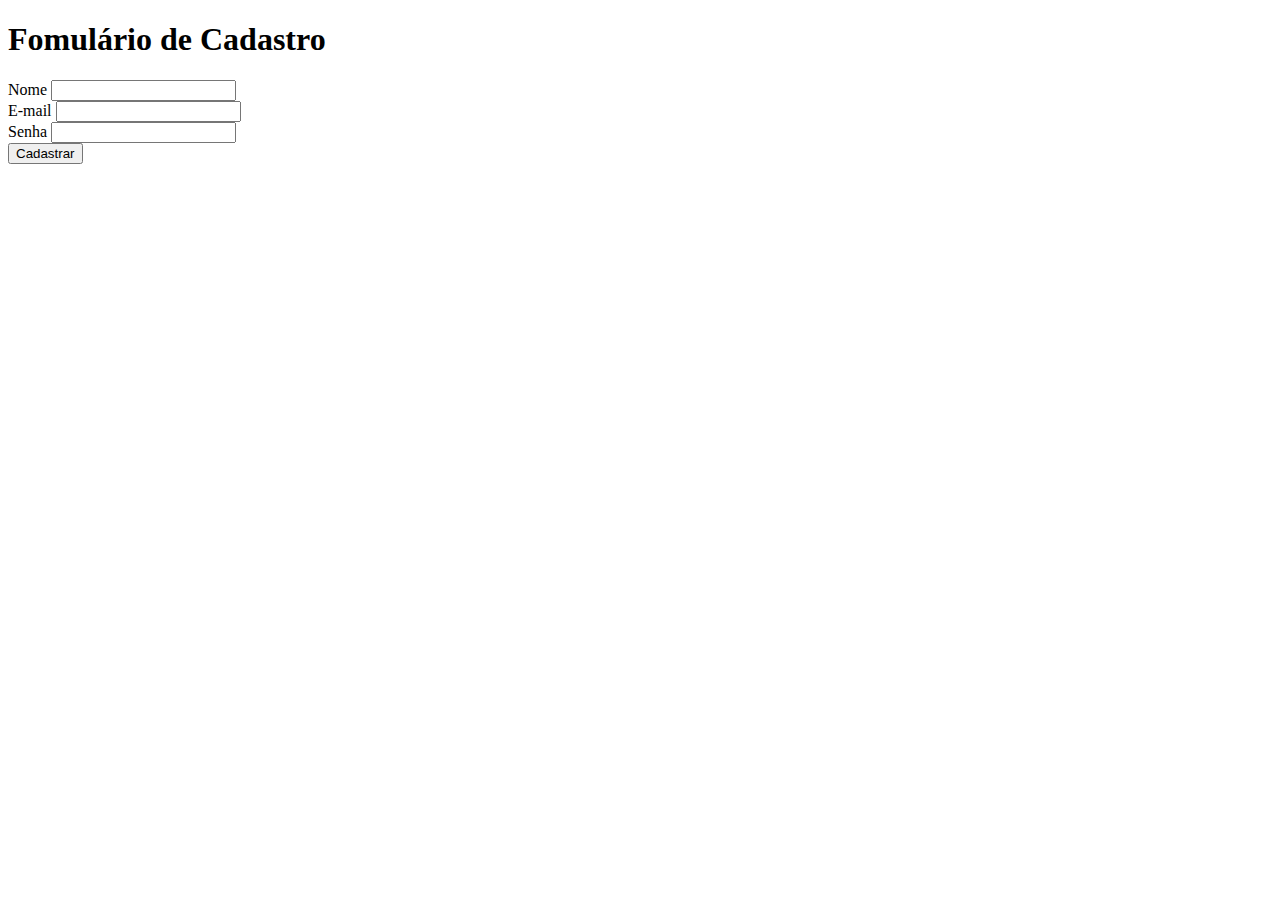
==== exerciciohtml.html @ e92c8316 "add exerciciohtml.html" ====
<!DOCTYPE html>
<html lang="pt-br">
<head>
    <meta charset="UTF-8">
    <meta name="viewport" content="width=device-width, initial-scale=1.0">
    <title>Fomulário de Cadastro</title>
</head>
<body>
    <h1>Fomulário de Cadastro</h1>
    <label for="name">Nome</label>
    <input id="name" type="text" /> <br/>
    <label for="email">E-mail</label>
    <input id="email" type="email" /> <br/>
    <label for="password">Senha</label>
    <input id="password" type="password" /> <br/>
    <button type="submit">Cadastrar</button>
</body>
</html>
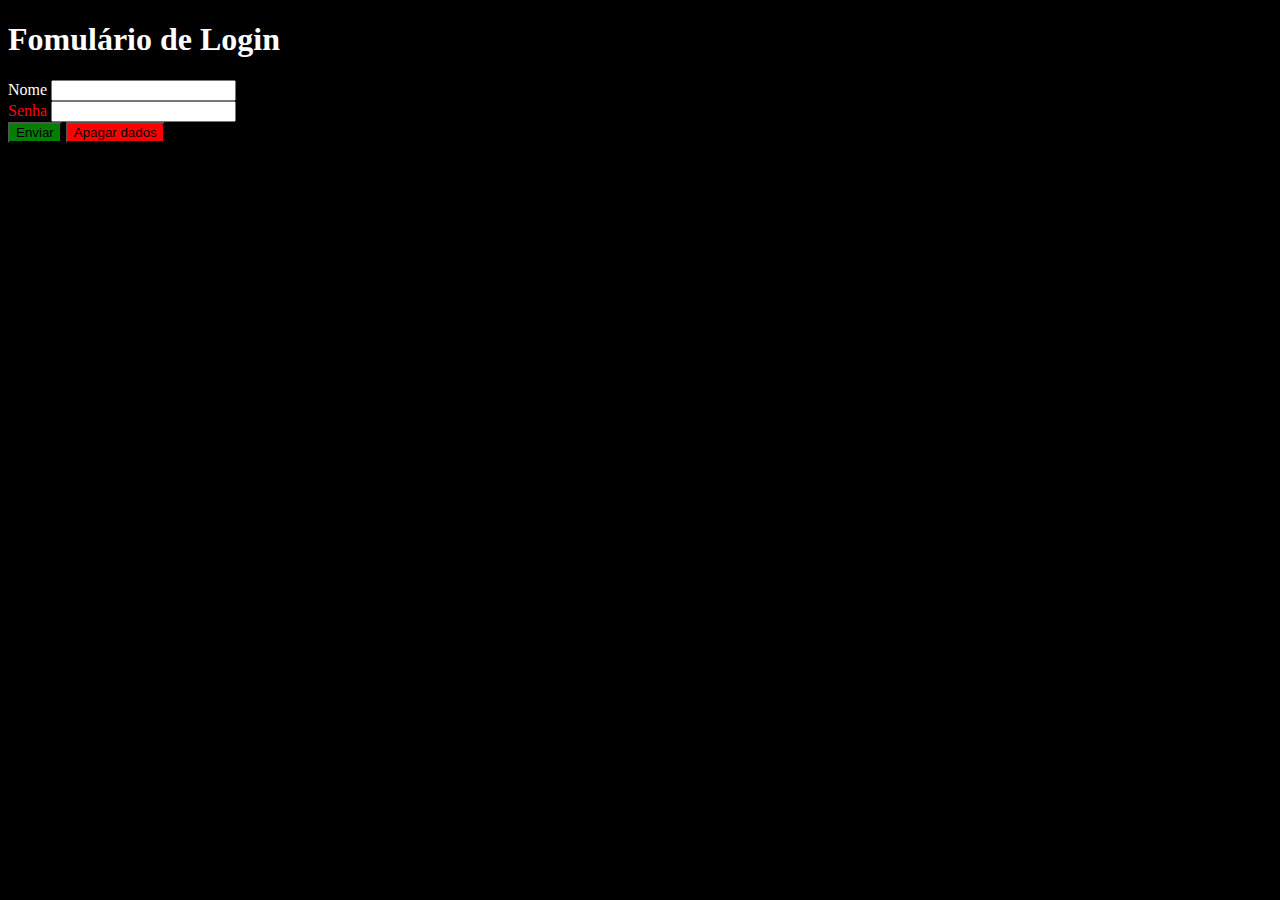
==== commit 97e2f5ca: "salve" ====
--- a/exerciciohtml.html
+++ b/exerciciohtml.html
@@ -3,16 +3,17 @@
 <head>
     <meta charset="UTF-8">
     <meta name="viewport" content="width=device-width, initial-scale=1.0">
-    <title>Fomulário de Cadastro</title>
+    <title>Fomulário de Login</title>
+   <link rel="stylesheet" type="text/css" href="./style.css">
 </head>
 <body>
-    <h1>Fomulário de Cadastro</h1>
+    <h1>Fomulário de Login</h1>
     <label for="name">Nome</label>
     <input id="name" type="text" /> <br/>
-    <label for="email">E-mail</label>
-    <input id="email" type="email" /> <br/>
-    <label for="password">Senha</label>
-    <input id="password" type="password" /> <br/>
-    <button type="submit">Cadastrar</button>
+    <label style="color:red" for="password">Senha</label>
+    <input id="senha" type="password" /> <br/>
+    <button class="botaoenvio" type="submit">Enviar</button>
+    <button class="botaoapagar" type="reset">Apagar dados</button>
+
 </body>
 </html>--- a/style.css
+++ b/style.css
@@ -0,0 +1,11 @@
+body{
+    background-color:black;
+    color:white
+}
+.botaoenvio{
+    background-color: green;
+}
+
+.botaoapagar{
+    background-color: red;
+}